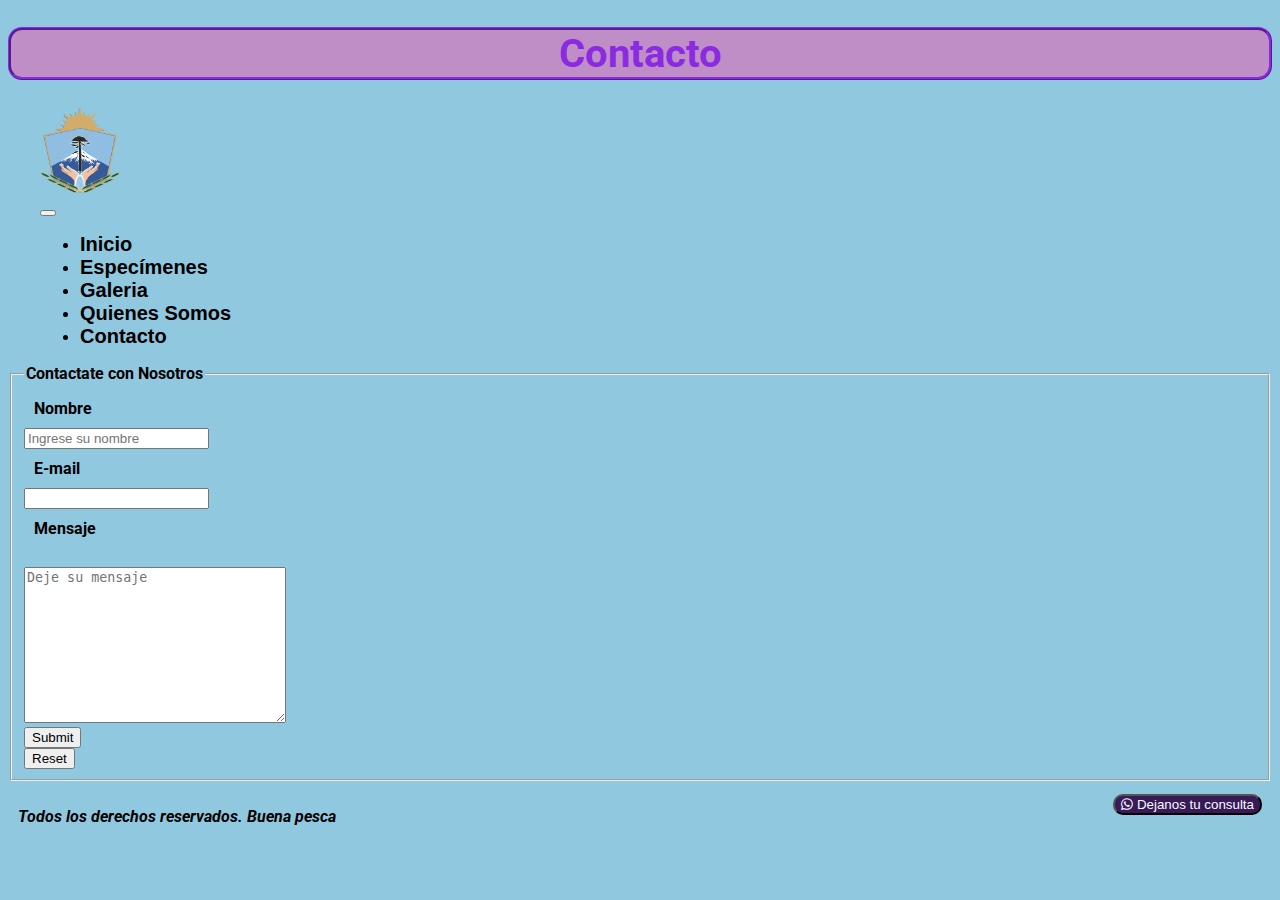
==== paginas/contacto.html @ 19c5a5fc "newcommit" ====
<!DOCTYPE html>
<html lang="en">

<head>
  <meta charset="UTF-8">
  <meta name="viewport" content="width=device-width, initial-scale=1.0">
  <title> Club de Pesca </title>

  <link rel="stylesheet" href="https://cdnjs.cloudflare.com/ajax/libs/font-awesome/5.15.3/css/all.min.css">
  <!-- CSS BS -->
  <link href="https://cdn.jsdelivr.net/npm/bootstrap@5.3.1/dist/css/bootstrap.min.css" rel="stylesheet"
    integrity="sha384-4bw+/aepP/YC94hEpVNVgiZdgIC5+VKNBQNGCHeKRQN+PtmoHDEXuppvnDJzQIu9" crossorigin="anonymous">
  <!-- CSS -->
  <link rel="stylesheet" href="../css/estilos.css">
</head>

<body class="container-fluid">

  <header>
    <div class="tituloPrincipal">
      <h1> Contacto </h1>
    </div>
    <nav class="navbar navbar-expand-lg letra">
      <div class="container-fluid">
        <div class="logo"><a class="navbar-brand" href="../index.html"> <img class="frodo"
              src="../Imágenes/nqn-logo.png" alt="Logo "></a></div>
        <button class="navbar-toggler" type="button" data-bs-toggle="collapse" data-bs-target="#navbarNav"
          aria-controls="navbarNav" aria-expanded="false" aria-label="Toggle navigation">
          <span class="navbar-toggler-icon"></span>
        </button>
        <div class="collapse navbar-collapse" id="navbarNav">
          <ul class="navbar-nav ms-auto">
            <li class="nav-item">
              <a class="nav-link" href="../index.html"> Inicio </a>
            </li>
            <li class="nav-item">
              <a class="nav-link" href="especimenes.html"> Especímenes </a>
            </li>
            <li class="nav-item">
              <a class="nav-link" href="galeria.html"> Galeria </a>
            </li>
            <li class="nav-item">
              <a class="nav-link" href="quienes somos.html"> Quienes Somos</a>
            </li>
            <li class="nav-item">
              <a class="nav-link" href="contacto.html"> Contacto </a>
            </li>
          </ul>
        </div>
      </div>
    </nav>
  </header>
  <form>
    <fieldset>
      <legend> Contactate con Nosotros </legend>
      <label for="nombre"> Nombre </label>
      <input type="text" id="nombre" placeholder="Ingrese su nombre">

      <label for="">E-mail</label>
      <input type="email">

      <label for="">Mensaje</label><br>
      <textarea name="" id="" cols="30" rows="10" placeholder="Deje su mensaje"></textarea>

      <input type="submit">
      <input type="reset">
    </fieldset>
  </form>
  <footer>
    <p> Todos los derechos reservados. Buena pesca </p>
    <a href="https://api.whatsapp.com/send?phone=542995289735" target="_blank">
      <button class="guasap">
        <i class="fab fa-whatsapp"></i> Dejanos tu consulta
      </button>
    </a>
  </footer>



  <!-- JS -->
  <script src="https://cdn.jsdelivr.net/npm/bootstrap@5.3.1/dist/js/bootstrap.bundle.min.js"
    integrity="sha384-HwwvtgBNo3bZJJLYd8oVXjrBZt8cqVSpeBNS5n7C8IVInixGAoxmnlMuBnhbgrkm"
    crossorigin="anonymous">
  </script>
</body>

</html>
---- css/estilos.css ----
@charset "UTF-8";
@import url("https://fonts.googleapis.com/css2?family=Lato:wght@300;400;700&family=Roboto:wght@100&display=swap");
body {
  background-color: rgb(144, 200, 223);
  font-family: "Lato", sans-serif;
  font-family: "Roboto", sans-serif;
  font-weight: bold;
}

h1 {
  text-align: center;
  color: blueviolet;
  background-color: rgb(192, 142, 199);
  border-style: ridge;
  border-radius: 14px;
  border-color: blueviolet;
  font-size: 40px;
}

.frodo {
  width: 5rem;
}

.letra {
  font-size: 0, 5rem;
  padding-left: 2rem;
  text-transform: capitalize;
}

a {
  text-decoration: none;
  font: bold;
  font-family: Verdana, Geneva, Tahoma, sans-serif;
  color: black;
  font-size: 20px;
}

main {
  background: linear-gradient(to left, #A76F6F, #A76F6F, #A76F6F, #EAB2A0);
  border-style: ridge;
  border-radius: 14px;
  border-color: #EAB2A0;
  justify-content: center;
}

h2 {
  font-family: "Ubuntu", sans-serif;
  font-style: italic;
  font-size: 30px;
  text-align: center;
  font-weight: bold;
}

.zeus {
  font-size: 20px;
  font-weight: bold;
  text-align: center;
}

.apoloChan {
  width: 60%;
  margin-left: 20%;
  padding-top: 2%;
  padding-bottom: 2%;
  text-align: center;
}

@keyframes foto {
  0% {
    opacity: 0;
  }
  100% {
    opacity: 100%;
  }
}
.anime {
  animation-name: foto;
  animation-duration: 5s;
  animation-iteration-count: 2;
}

.apoloKun {
  width: 20%;
  margin-left: 40%;
  padding-top: 2%;
  padding-bottom: 2%;
  text-align: center;
}

footer {
  display: flex;
  font-size: 16px;
  text-align: left;
  font-style: italic;
  color: black;
  flex-direction: row;
  justify-content: space-between;
  padding: 10px;
}

.guasap {
  border-radius: 10px;
  background-color: #371B58;
  color: #fafafa;
}

/* Sección Contacto */
label {
  margin: 10px;
  display: block;
}

h3 {
  font-weight: bold;
  color: rgb(44, 44, 102);
  font-style: italic;
  text-align: center;
}

input {
  display: block;
}

/* Seccion Especimenes */
.cards {
  display: grid;
  grid-template-columns: repeat(3, 1fr);
  grid-gap: 10px;
}

.lola {
  margin: 0 auto;
  width: 90%;
  border-radius: 20px;
  background-color: #9a5eb3;
  border: solid black 1px;
  margin: 10px;
  padding: 10px;
  box-shadow: 10px 10px grey;
}

.pieEnlace {
  text-align: left;
  padding: 10px;
  margin: 10px;
  color: #fff;
  background: linear-gradient(to left, #A76F6F, #A76F6F, #A76F6F, #EAB2A0);
  border-style: ridge;
  border-radius: 14px;
  border-color: #4a235a;
  font-size: 20px;
}

/*# sourceMappingURL=estilos.css.map */
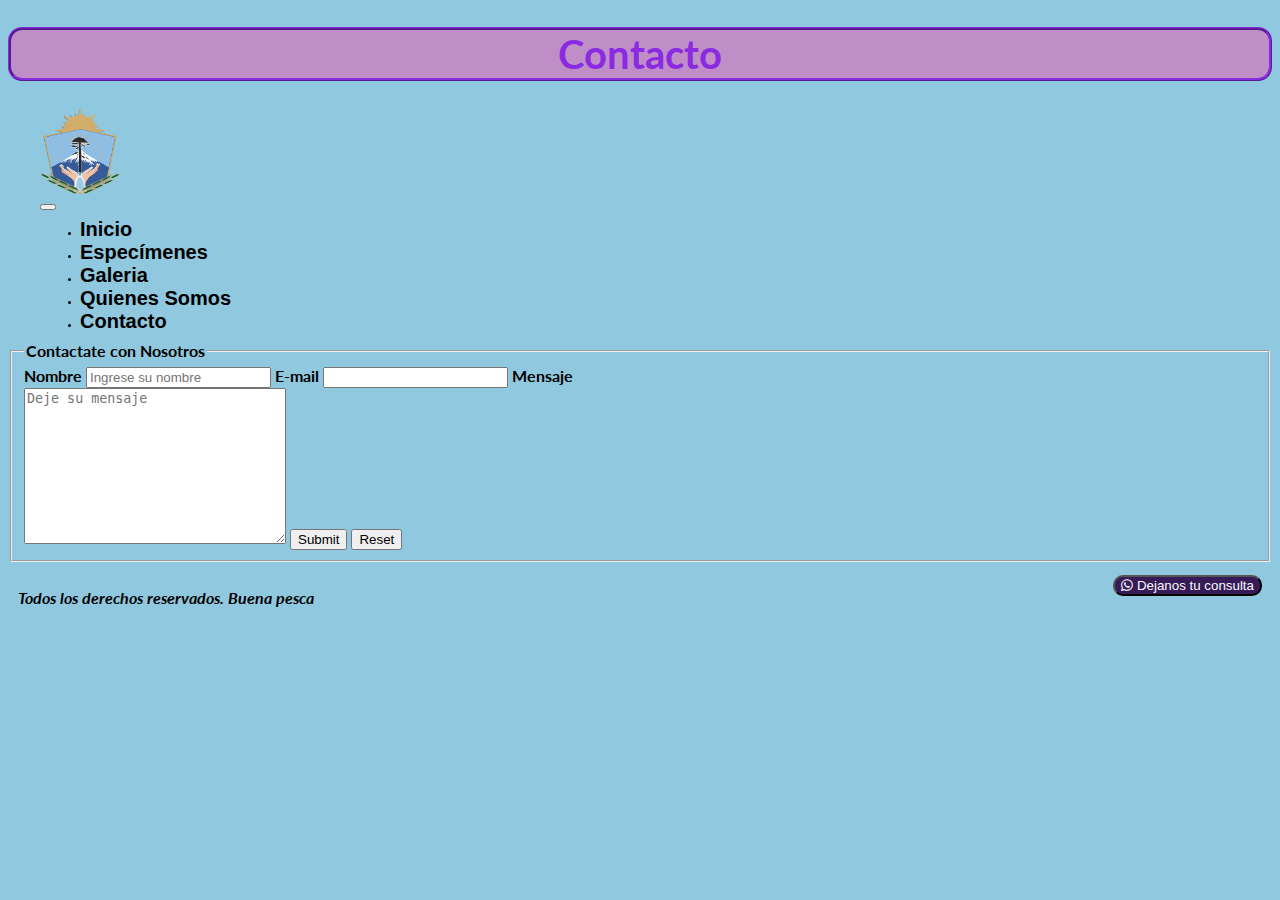
==== commit 111e72cd: "nuevoscambios" ====
--- a/paginas/contacto.html
+++ b/paginas/contacto.html
@@ -1,11 +1,17 @@
 <!DOCTYPE html>
-<html lang="en">
+<html lang="es">
 
 <head>
   <meta charset="UTF-8">
   <meta name="viewport" content="width=device-width, initial-scale=1.0">
+  <meta name="description"
+    content=" A todos los que practican la pesca de forma deportiva, respetando la biodiversidad y el medio ambiente, queda decirles que el mar es una amante cruel. Ella te atrae con su belleza. Y luego ella te roba el aliento. Los pescadores conocen sus secretos. Saben leer sus estados de ánimo. Y saben cómo sobrevivir. Cuando llega el tiempo tormentoso, los pescadores salen al mar en sus pequeños botes desafían las olas. Saben los riesgos que corren, pero lo hacen de todos modos por amor al mar. Los peces pican hoy, las redes estan llenas, los pescadores están felices, regresan a la orilla con su pesca del día. El mar es una amante cruel, pero los pescadores conocen sus secretos y continúan desafiando sus tormentas, por amor al mar.">
+
+  <meta name="keywords" content="pesca, deportiva, familia, deporte, biodiversidad, peces, cañas, cucharas.">
+
   <title> Club de Pesca </title>
 
+  <!-- ICONO -->
   <link rel="stylesheet" href="https://cdnjs.cloudflare.com/ajax/libs/font-awesome/5.15.3/css/all.min.css">
   <!-- CSS BS -->
   <link href="https://cdn.jsdelivr.net/npm/bootstrap@5.3.1/dist/css/bootstrap.min.css" rel="stylesheet"
@@ -79,9 +85,8 @@
 
   <!-- JS -->
   <script src="https://cdn.jsdelivr.net/npm/bootstrap@5.3.1/dist/js/bootstrap.bundle.min.js"
-    integrity="sha384-HwwvtgBNo3bZJJLYd8oVXjrBZt8cqVSpeBNS5n7C8IVInixGAoxmnlMuBnhbgrkm"
-    crossorigin="anonymous">
-  </script>
+    integrity="sha384-HwwvtgBNo3bZJJLYd8oVXjrBZt8cqVSpeBNS5n7C8IVInixGAoxmnlMuBnhbgrkm" crossorigin="anonymous">
+    </script>
 </body>
 
 </html>--- a/css/estilos.css
+++ b/css/estilos.css
@@ -3,11 +3,9 @@
 body {
   background-color: rgb(144, 200, 223);
   font-family: "Lato", sans-serif;
-  font-family: "Roboto", sans-serif;
   font-weight: bold;
 }
-
-h1 {
+body h1 {
   text-align: center;
   color: blueviolet;
   background-color: rgb(192, 142, 199);
@@ -22,7 +20,7 @@
 }
 
 .letra {
-  font-size: 0, 5rem;
+  font-size: 0.5rem;
   padding-left: 2rem;
   text-transform: capitalize;
 }
@@ -35,51 +33,40 @@
   font-size: 20px;
 }
 
+/* mixin */
 main {
-  background: linear-gradient(to left, #A76F6F, #A76F6F, #A76F6F, #EAB2A0);
+  background: linear-gradient(to left, #A76F6F, #EAB2A0);
   border-style: ridge;
   border-radius: 14px;
   border-color: #EAB2A0;
   justify-content: center;
 }
-
-h2 {
-  font-family: "Ubuntu", sans-serif;
-  font-style: italic;
-  font-size: 30px;
-  text-align: center;
-  font-weight: bold;
-}
-
-.zeus {
+main .zeus {
   font-size: 20px;
   font-weight: bold;
   text-align: center;
 }
-
-.apoloChan {
+main .apoloChan {
   width: 60%;
   margin-left: 20%;
   padding-top: 2%;
   padding-bottom: 2%;
   text-align: center;
 }
-
 @keyframes foto {
   0% {
     opacity: 0;
   }
   100% {
-    opacity: 100%;
+    opacity: 1;
   }
 }
-.anime {
+main .anime {
   animation-name: foto;
   animation-duration: 5s;
   animation-iteration-count: 2;
 }
-
-.apoloKun {
+main .apoloKun {
   width: 20%;
   margin-left: 40%;
   padding-top: 2%;
@@ -97,15 +84,14 @@
   justify-content: space-between;
   padding: 10px;
 }
-
-.guasap {
+footer .guasap {
   border-radius: 10px;
   background-color: #371B58;
   color: #fafafa;
 }
 
 /* Sección Contacto */
-label {
+.label-comun, .label-input, .label-contacto {
   margin: 10px;
   display: block;
 }
@@ -115,10 +101,6 @@
   color: rgb(44, 44, 102);
   font-style: italic;
   text-align: center;
-}
-
-input {
-  display: block;
 }
 
 /* Seccion Especimenes */
@@ -144,11 +126,24 @@
   padding: 10px;
   margin: 10px;
   color: #fff;
-  background: linear-gradient(to left, #A76F6F, #A76F6F, #A76F6F, #EAB2A0);
+  background: linear-gradient(to left, #A76F6F, #EAB2A0);
   border-style: ridge;
   border-radius: 14px;
-  border-color: #4a235a;
+  border-color: #EAB2A0;
   font-size: 20px;
 }
 
+.imagenes {
+  font-style: italic;
+  text-align: center;
+  font-weight: bold;
+}
+
+.peces {
+  width: 70%;
+  height: 90%;
+  border: 2px solid black;
+  border-radius: 20px;
+}
+
 /*# sourceMappingURL=estilos.css.map */
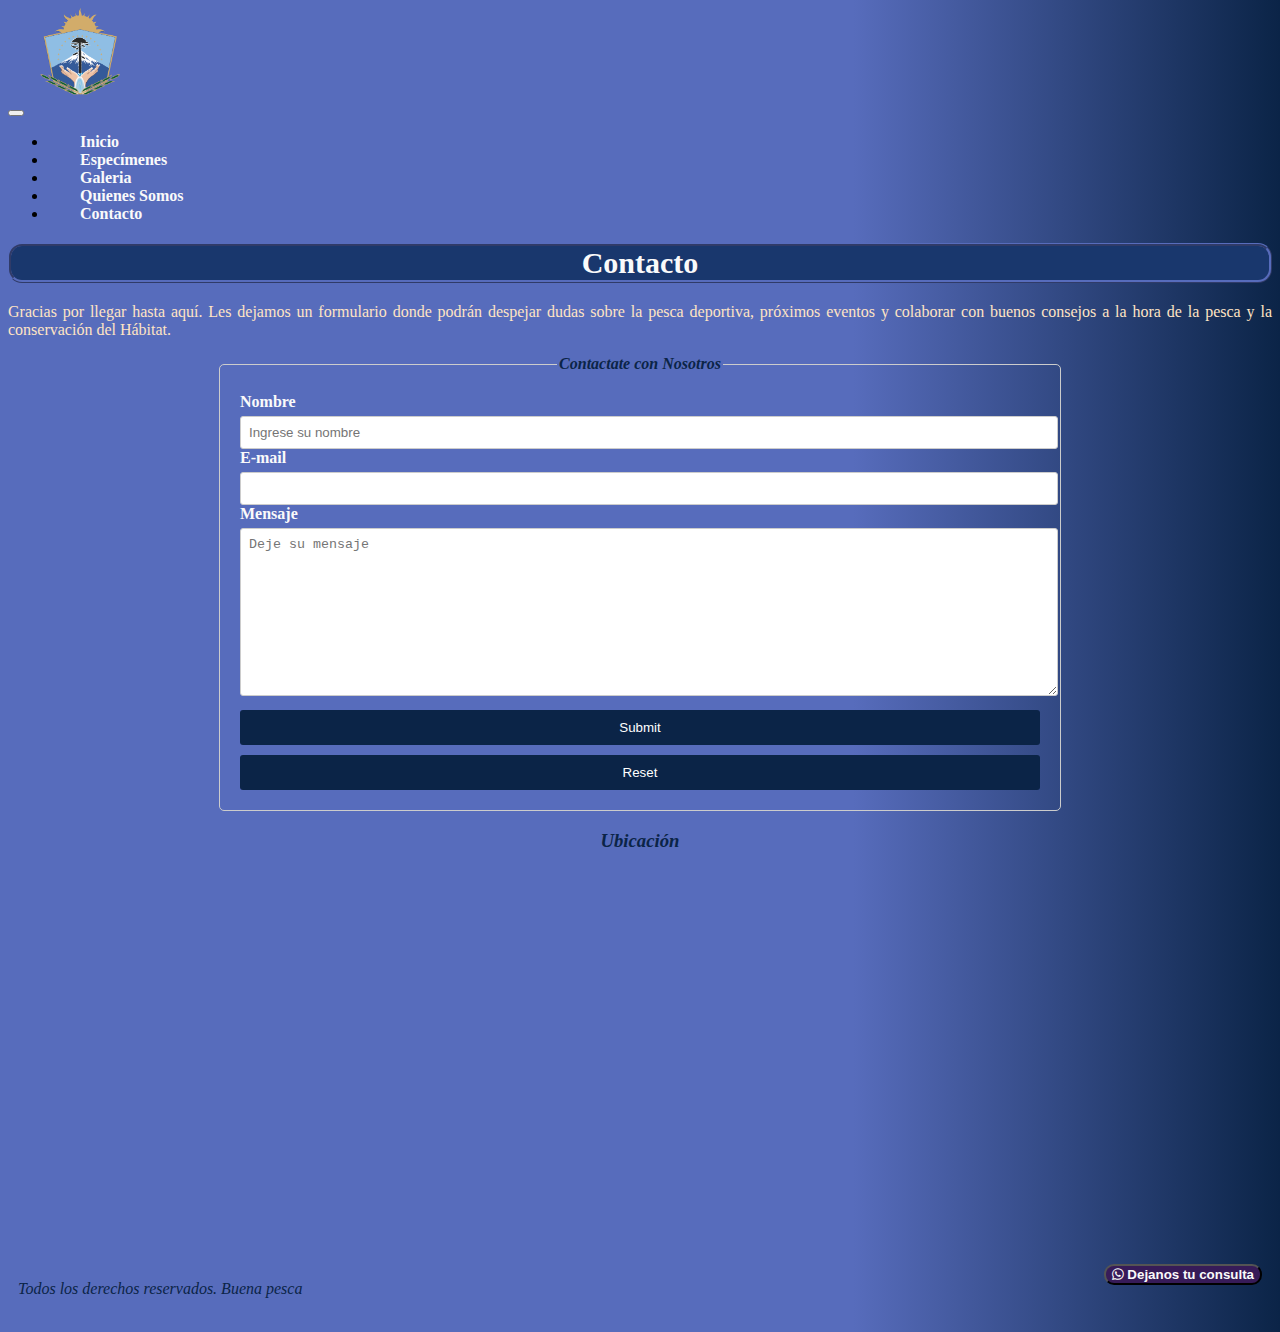
==== commit 0ca23ade: "casifinito" ====
--- a/paginas/contacto.html
+++ b/paginas/contacto.html
@@ -5,7 +5,7 @@
   <meta charset="UTF-8">
   <meta name="viewport" content="width=device-width, initial-scale=1.0">
   <meta name="description"
-    content=" A todos los que practican la pesca de forma deportiva, respetando la biodiversidad y el medio ambiente, queda decirles que el mar es una amante cruel. Ella te atrae con su belleza. Y luego ella te roba el aliento. Los pescadores conocen sus secretos. Saben leer sus estados de ánimo. Y saben cómo sobrevivir. Cuando llega el tiempo tormentoso, los pescadores salen al mar en sus pequeños botes desafían las olas. Saben los riesgos que corren, pero lo hacen de todos modos por amor al mar. Los peces pican hoy, las redes estan llenas, los pescadores están felices, regresan a la orilla con su pesca del día. El mar es una amante cruel, pero los pescadores conocen sus secretos y continúan desafiando sus tormentas, por amor al mar.">
+    content=" Aquí podrán dejarnos todos sus comentarios en relación a la buena pesca. También podrán solicitar consejos y consultar por los próximos eventos.">
 
   <meta name="keywords" content="pesca, deportiva, familia, deporte, biodiversidad, peces, cañas, cucharas.">
 
@@ -23,8 +23,7 @@
 <body class="container-fluid">
 
   <header>
-    <div class="tituloPrincipal">
-      <h1> Contacto </h1>
+    
     </div>
     <nav class="navbar navbar-expand-lg letra">
       <div class="container-fluid">
@@ -57,7 +56,11 @@
     </nav>
   </header>
   <form>
-    <fieldset>
+    <div class="tituloPrincipal">
+      <h1> Contacto </h1>
+
+      <p class="shoQueSe"> Gracias por llegar hasta aquí. Les dejamos un formulario donde podrán despejar dudas sobre la pesca deportiva, próximos eventos y colaborar con buenos consejos a la hora de la pesca y la conservación del Hábitat. </p>
+        <fieldset>
       <legend> Contactate con Nosotros </legend>
       <label for="nombre"> Nombre </label>
       <input type="text" id="nombre" placeholder="Ingrese su nombre">
@@ -68,10 +71,16 @@
       <label for="">Mensaje</label><br>
       <textarea name="" id="" cols="30" rows="10" placeholder="Deje su mensaje"></textarea>
 
-      <input type="submit">
-      <input type="reset">
+      <input class="boton" type="submit">
+      <input class="boton" type="reset">
     </fieldset>
   </form>
+
+<div>
+  <h3> Ubicación </h3>
+  <iframe src="https://www.google.com/maps/embed?pb=!1m18!1m12!1m3!1d12411.873726912954!2d-68.2391497487161!3d-38.947549559204425!2m3!1f0!2f0!3f0!3m2!1i1024!2i768!4f13.1!3m3!1m2!1s0x960bcc074247cb49%3A0xa366b3333bd5c9ef!2sPlottier%2C%20Neuqu%C3%A9n!5e0!3m2!1ses!2sar!4v1692904287057!5m2!1ses!2sar" width="600" height="450" style="border:0;" allowfullscreen="" loading="lazy" referrerpolicy="no-referrer-when-downgrade"></iframe>
+</div>
+
   <footer>
     <p> Todos los derechos reservados. Buena pesca </p>
     <a href="https://api.whatsapp.com/send?phone=542995289735" target="_blank">
--- a/css/estilos.css
+++ b/css/estilos.css
@@ -1,58 +1,60 @@
 @charset "UTF-8";
 @import url("https://fonts.googleapis.com/css2?family=Lato:wght@300;400;700&family=Roboto:wght@100&display=swap");
 body {
-  background-color: rgb(144, 200, 223);
-  font-family: "Lato", sans-serif;
+  background: linear-gradient(to left, #0B2447, #576CBC, #576CBC, #576CBC);
+  font-family: "#Lato", "sans-serif";
   font-weight: bold;
 }
 body h1 {
   text-align: center;
-  color: blueviolet;
-  background-color: rgb(192, 142, 199);
-  border-style: ridge;
-  border-radius: 14px;
-  border-color: blueviolet;
-  font-size: 40px;
+  color: #fafafa;
+  background-color: #19376D;
+  border-style: ridge;
+  border-radius: 14px;
+  border-color: #576CBC;
+  font-size: 30px;
 }
 
 .frodo {
   width: 5rem;
 }
 
-.letra {
-  font-size: 0.5rem;
+.navbar a {
+  text-decoration: none;
+  color: #fafafa;
+  font-size: 1rem;
   padding-left: 2rem;
   text-transform: capitalize;
-}
-
-a {
-  text-decoration: none;
-  font: bold;
-  font-family: Verdana, Geneva, Tahoma, sans-serif;
-  color: black;
+  font-weight: bold;
+}
+
+/* mixin */
+.zeus {
+  background: linear-gradient(to left, #576CBC, #A5D7E8);
+  border-style: ridge;
+  border-radius: 14px;
+  border-color: #A5D7E8;
+  padding: 50px;
+  margin: 50px;
   font-size: 20px;
-}
-
-/* mixin */
-main {
-  background: linear-gradient(to left, #A76F6F, #EAB2A0);
-  border-style: ridge;
-  border-radius: 14px;
-  border-color: #EAB2A0;
-  justify-content: center;
-}
-main .zeus {
-  font-size: 20px;
-  font-weight: bold;
-  text-align: center;
-}
-main .apoloChan {
-  width: 60%;
-  margin-left: 20%;
+  text-align: justify;
+  color: #0B2447;
+  font-style: italic;
+}
+
+.shoQueSe {
+  color: bisque;
+  text-align: justify;
+}
+
+.apoloChan {
+  width: 50%;
+  margin-left: 25%;
   padding-top: 2%;
   padding-bottom: 2%;
   text-align: center;
 }
+
 @keyframes foto {
   0% {
     opacity: 0;
@@ -61,12 +63,13 @@
     opacity: 1;
   }
 }
-main .anime {
+.anime {
   animation-name: foto;
   animation-duration: 5s;
   animation-iteration-count: 2;
 }
-main .apoloKun {
+
+.apoloKun {
   width: 20%;
   margin-left: 40%;
   padding-top: 2%;
@@ -88,19 +91,58 @@
   border-radius: 10px;
   background-color: #371B58;
   color: #fafafa;
+  font-weight: bold;
 }
 
 /* Sección Contacto */
-.label-comun, .label-input, .label-contacto {
-  margin: 10px;
+fieldset {
+  border: 1px solid #ccc;
+  border-radius: 5px;
+  padding: 20px;
+  width: 800px;
+  margin: 0 auto;
+  color: #fafafa;
+}
+
+encabezado, h4, h3, legend {
+  font-weight: bold;
+  color: #0B2447;
+  font-style: italic;
+  text-align: center;
+}
+
+.label-comun, .label-contacto {
+  margin-top: 10px;
   display: block;
 }
 
-h3 {
-  font-weight: bold;
-  color: rgb(44, 44, 102);
-  font-style: italic;
-  text-align: center;
+input,
+textarea {
+  width: 100%;
+  padding: 8px;
+  margin-top: 5px;
+  border: 1px solid #ccc;
+  border-radius: 3px;
+  color: #fafafa;
+}
+
+.boton {
+  margin-top: 10px;
+  background-color: #0B2447;
+  color: #fff;
+  padding: 10px 20px;
+  border: none;
+  border-radius: 3px;
+  cursor: pointer;
+}
+
+.boton:hover {
+  background-color: #A5D7E8;
+}
+
+iframe {
+  width: 100%;
+  height: 380px;
 }
 
 /* Seccion Especimenes */
@@ -114,22 +156,27 @@
   margin: 0 auto;
   width: 90%;
   border-radius: 20px;
-  background-color: #9a5eb3;
+  background-color: #A5D7E8;
   border: solid black 1px;
   margin: 10px;
   padding: 10px;
-  box-shadow: 10px 10px grey;
+  box-shadow: 10px 10px #0B2447;
+}
+
+.card-img {
+  width: 100%;
+  padding: 10%;
 }
 
 .pieEnlace {
-  text-align: left;
-  padding: 10px;
-  margin: 10px;
-  color: #fff;
-  background: linear-gradient(to left, #A76F6F, #EAB2A0);
-  border-style: ridge;
-  border-radius: 14px;
-  border-color: #EAB2A0;
+  text-align: center;
+  padding-left: 20px;
+  margin-top: 10px;
+  color: #0B2447;
+  background: linear-gradient(to left, #576CBC, #A5D7E8);
+  border-style: ridge;
+  border-radius: 14px;
+  border-color: #A5D7E8;
   font-size: 20px;
 }
 
@@ -146,4 +193,72 @@
   border-radius: 20px;
 }
 
+h2 {
+  font-weight: 400;
+}
+
+p {
+  font-weight: 300;
+  color: #0B2447;
+}
+
+.container {
+  display: flex;
+  flex-wrap: wrap;
+  justify-content: space-between;
+  max-width: 1200px;
+  margin: 0 auto;
+}
+
+.tarjeta {
+  background: linear-gradient(to left, #4477CE, #A5D7E8);
+  border-style: ridge;
+  border-radius: 14px;
+  border-color: #A5D7E8;
+  color: #333;
+  border: 1px solid #333;
+  margin-bottom: 20px;
+  padding: 10px;
+  border-radius: 5px;
+  box-shadow: 10px 10px 5px #0B2447;
+  width: calc(25% - 20px);
+  box-sizing: border-box;
+}
+.tarjeta .imagenn {
+  object-fit: cover;
+  width: 100%;
+  height: 30%;
+  border: solid #0B2447 1.5px;
+}
+.tarjeta .precio {
+  font-size: 30px;
+  color: #0B2447;
+  font-weight: bold;
+}
+.tarjeta .btn-precio {
+  background: #19376D;
+  display: block;
+  padding: 10px;
+  color: #fff;
+  text-decoration: none;
+  border-radius: 3px;
+  margin-bottom: 10px;
+}
+.tarjeta .btn-precio:hover {
+  background: #A5D7E8;
+  color: black;
+}
+@media (max-width: 1070px) {
+  .tarjeta .columna {
+    width: 45%;
+    margin-bottom: 20px;
+  }
+}
+@media (max-width: 600px) {
+  .tarjeta .columna {
+    width: 100%;
+    margin-bottom: 20px;
+  }
+}
+
 /*# sourceMappingURL=estilos.css.map */
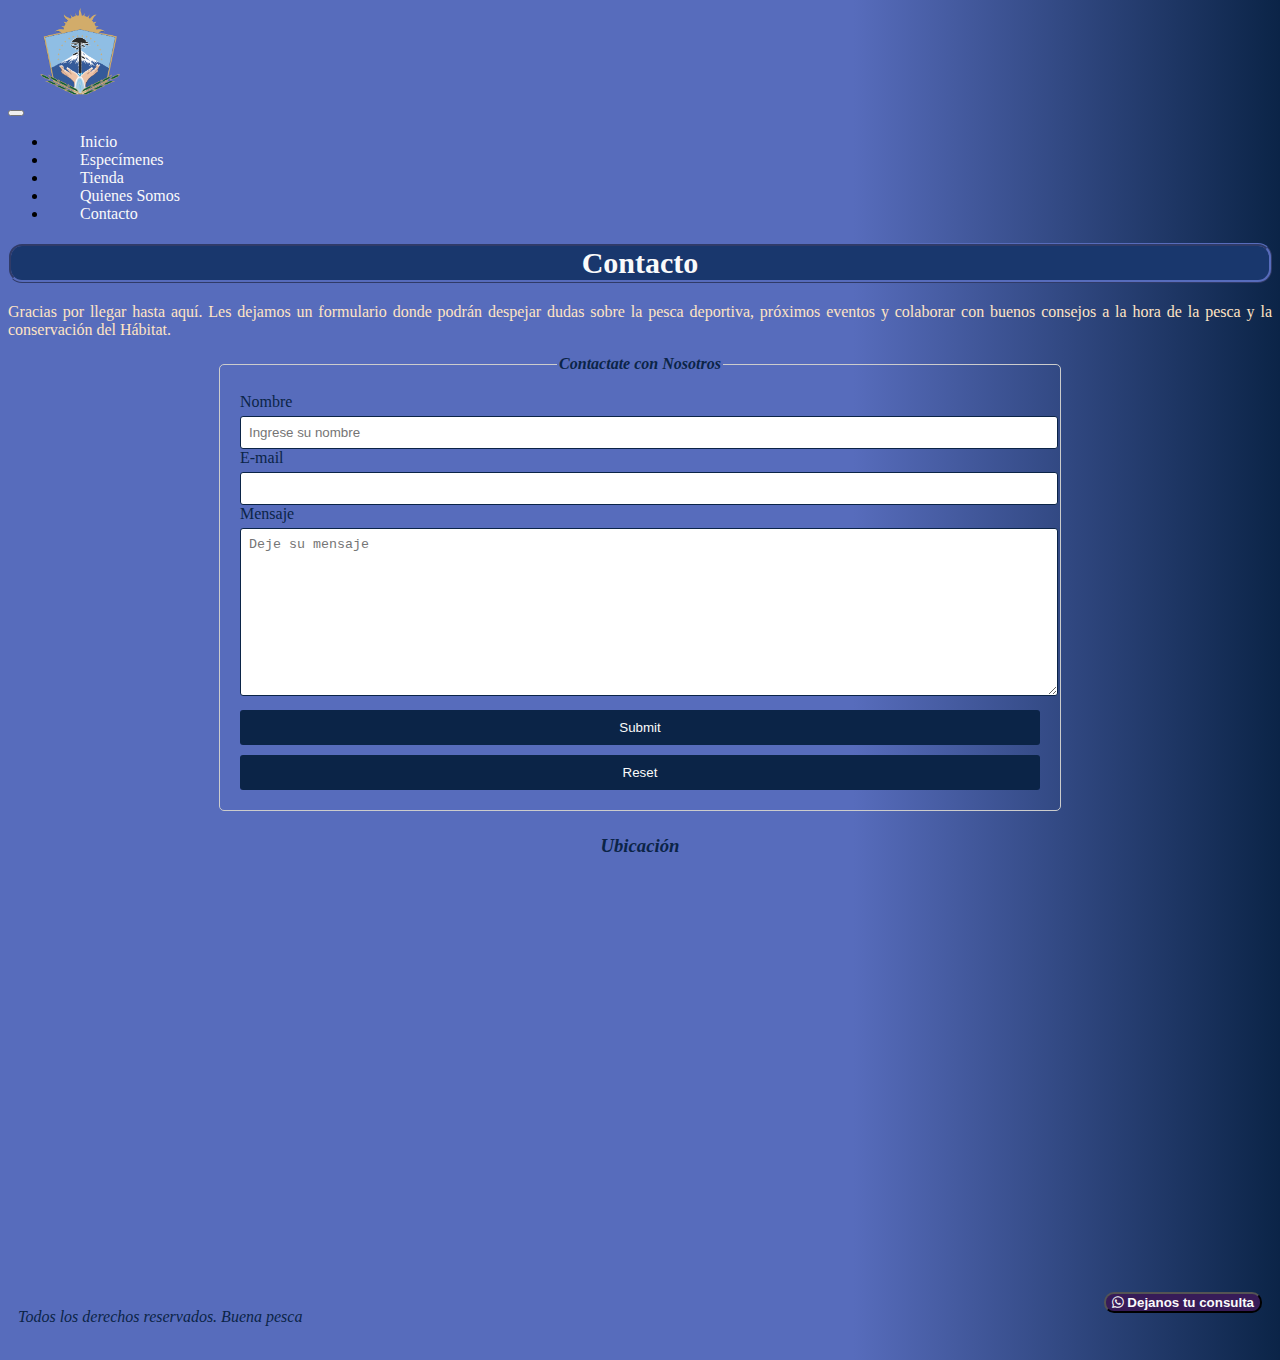
==== commit 7c6ada59: "finalizada" ====
--- a/paginas/contacto.html
+++ b/paginas/contacto.html
@@ -9,7 +9,7 @@
 
   <meta name="keywords" content="pesca, deportiva, familia, deporte, biodiversidad, peces, cañas, cucharas.">
 
-  <title> Club de Pesca </title>
+  <title> Contacto - Pescando Ando </title>
 
   <!-- ICONO -->
   <link rel="stylesheet" href="https://cdnjs.cloudflare.com/ajax/libs/font-awesome/5.15.3/css/all.min.css">
@@ -21,15 +21,15 @@
 </head>
 
 <body class="container-fluid">
+  <!-- NAV BAR -->
+  <header>
 
-  <header>
-    
     </div>
     <nav class="navbar navbar-expand-lg letra">
       <div class="container-fluid">
         <div class="logo"><a class="navbar-brand" href="../index.html"> <img class="frodo"
               src="../Imágenes/nqn-logo.png" alt="Logo "></a></div>
-        <button class="navbar-toggler" type="button" data-bs-toggle="collapse" data-bs-target="#navbarNav"
+        <button class="navbar-toggler bg-primary-subtle" type="button" data-bs-toggle="collapse" data-bs-target="#navbarNav"
           aria-controls="navbarNav" aria-expanded="false" aria-label="Toggle navigation">
           <span class="navbar-toggler-icon"></span>
         </button>
@@ -42,7 +42,7 @@
               <a class="nav-link" href="especimenes.html"> Especímenes </a>
             </li>
             <li class="nav-item">
-              <a class="nav-link" href="galeria.html"> Galeria </a>
+              <a class="nav-link" href="galeria.html"> Tienda </a>
             </li>
             <li class="nav-item">
               <a class="nav-link" href="quienes somos.html"> Quienes Somos</a>
@@ -55,32 +55,44 @@
       </div>
     </nav>
   </header>
-  <form>
-    <div class="tituloPrincipal">
-      <h1> Contacto </h1>
+  <!-- Formulario -->
+  <section>
+    <form>
+      <div class="tituloPrincipal">
+        <h1> Contacto </h1>
 
-      <p class="shoQueSe"> Gracias por llegar hasta aquí. Les dejamos un formulario donde podrán despejar dudas sobre la pesca deportiva, próximos eventos y colaborar con buenos consejos a la hora de la pesca y la conservación del Hábitat. </p>
+        <p class="shoQueSe"> Gracias por llegar hasta aquí. Les dejamos un formulario donde podrán despejar dudas sobre
+          la
+          pesca deportiva, próximos eventos y colaborar con buenos consejos a la hora de la pesca y la conservación del
+          Hábitat. </p>
         <fieldset>
-      <legend> Contactate con Nosotros </legend>
-      <label for="nombre"> Nombre </label>
-      <input type="text" id="nombre" placeholder="Ingrese su nombre">
+          <legend> Contactate con Nosotros </legend>
+          <label class="letras" for="nombre"> Nombre </label>
+          <input type="text" id="nombre" placeholder="Ingrese su nombre">
 
-      <label for="">E-mail</label>
-      <input type="email">
+          <label class="letras" for="">E-mail</label>
+          <input type="email">
 
-      <label for="">Mensaje</label><br>
-      <textarea name="" id="" cols="30" rows="10" placeholder="Deje su mensaje"></textarea>
+          <label class="letras" for="">Mensaje</label><br>
+          <textarea name="" id="" cols="30" rows="10" placeholder="Deje su mensaje"></textarea>
 
-      <input class="boton" type="submit">
-      <input class="boton" type="reset">
-    </fieldset>
-  </form>
+          <input class="boton" type="submit">
+          <input class="boton" type="reset">
+        </fieldset>
+    </form>
 
-<div>
-  <h3> Ubicación </h3>
-  <iframe src="https://www.google.com/maps/embed?pb=!1m18!1m12!1m3!1d12411.873726912954!2d-68.2391497487161!3d-38.947549559204425!2m3!1f0!2f0!3f0!3m2!1i1024!2i768!4f13.1!3m3!1m2!1s0x960bcc074247cb49%3A0xa366b3333bd5c9ef!2sPlottier%2C%20Neuqu%C3%A9n!5e0!3m2!1ses!2sar!4v1692904287057!5m2!1ses!2sar" width="600" height="450" style="border:0;" allowfullscreen="" loading="lazy" referrerpolicy="no-referrer-when-downgrade"></iframe>
-</div>
+    <!-- Mapa -->
+    <div class="mapa-container">
+      <h3 class="titulo-ubicacion"> Ubicación </h3>
 
+      <iframe
+        src="https://www.google.com/maps/embed?pb=!1m18!1m12!1m3!1d12411.873726912954!2d-68.2391497487161!3d-38.947549559204425!2m3!1f0!2f0!3f0!3m2!1i1024!2i768!4f13.1!3m3!1m2!1s0x960bcc074247cb49%3A0xa366b3333bd5c9ef!2sPlottier%2C%20Neuqu%C3%A9n!5e0!3m2!1ses!2sar!4v1692904287057!5m2!1ses!2sar"
+        width="600" height="450" style="border:0;" allowfullscreen="" loading="lazy"
+        referrerpolicy="no-referrer-when-downgrade"></iframe>
+    </div>
+  </section>
+
+  <!-- Pie de Página -->
   <footer>
     <p> Todos los derechos reservados. Buena pesca </p>
     <a href="https://api.whatsapp.com/send?phone=542995289735" target="_blank">
--- a/css/estilos.css
+++ b/css/estilos.css
@@ -1,20 +1,5 @@
 @charset "UTF-8";
 @import url("https://fonts.googleapis.com/css2?family=Lato:wght@300;400;700&family=Roboto:wght@100&display=swap");
-body {
-  background: linear-gradient(to left, #0B2447, #576CBC, #576CBC, #576CBC);
-  font-family: "#Lato", "sans-serif";
-  font-weight: bold;
-}
-body h1 {
-  text-align: center;
-  color: #fafafa;
-  background-color: #19376D;
-  border-style: ridge;
-  border-radius: 14px;
-  border-color: #576CBC;
-  font-size: 30px;
-}
-
 .frodo {
   width: 5rem;
 }
@@ -25,147 +10,50 @@
   font-size: 1rem;
   padding-left: 2rem;
   text-transform: capitalize;
-  font-weight: bold;
-}
-
-/* mixin */
-.zeus {
-  background: linear-gradient(to left, #576CBC, #A5D7E8);
-  border-style: ridge;
-  border-radius: 14px;
-  border-color: #A5D7E8;
-  padding: 50px;
-  margin: 50px;
-  font-size: 20px;
+  font-weight: lighter;
+}
+
+/* mixin de gradiente para tarjeta*/
+/* Seccion Especimenes */
+/* carrousel*/
+/* imágenes del carrusel */
+.carousel-inner .card .card-img-top {
+  width: 100%;
+  object-fit: cover;
+}
+
+/*Tarjetas */
+.card {
+  height: 100% !important;
+  display: flex;
+  flex-direction: column;
+  justify-content: flex-start;
+}
+
+.cuerpoTarjeta {
+  height: 100%;
   text-align: justify;
-  color: #0B2447;
-  font-style: italic;
-}
-
-.shoQueSe {
-  color: bisque;
-  text-align: justify;
-}
-
-.apoloChan {
-  width: 50%;
-  margin-left: 25%;
-  padding-top: 2%;
-  padding-bottom: 2%;
-  text-align: center;
-}
-
-@keyframes foto {
-  0% {
-    opacity: 0;
-  }
-  100% {
-    opacity: 1;
-  }
-}
-.anime {
-  animation-name: foto;
-  animation-duration: 5s;
-  animation-iteration-count: 2;
-}
-
-.apoloKun {
-  width: 20%;
-  margin-left: 40%;
-  padding-top: 2%;
-  padding-bottom: 2%;
-  text-align: center;
-}
-
-footer {
-  display: flex;
-  font-size: 16px;
-  text-align: left;
-  font-style: italic;
-  color: black;
-  flex-direction: row;
-  justify-content: space-between;
-  padding: 10px;
-}
-footer .guasap {
-  border-radius: 10px;
-  background-color: #371B58;
-  color: #fafafa;
-  font-weight: bold;
-}
-
-/* Sección Contacto */
-fieldset {
-  border: 1px solid #ccc;
-  border-radius: 5px;
-  padding: 20px;
-  width: 800px;
-  margin: 0 auto;
-  color: #fafafa;
-}
-
-encabezado, h4, h3, legend {
-  font-weight: bold;
-  color: #0B2447;
-  font-style: italic;
-  text-align: center;
-}
-
-.label-comun, .label-contacto {
-  margin-top: 10px;
-  display: block;
-}
-
-input,
-textarea {
-  width: 100%;
-  padding: 8px;
-  margin-top: 5px;
-  border: 1px solid #ccc;
-  border-radius: 3px;
-  color: #fafafa;
-}
-
-.boton {
-  margin-top: 10px;
-  background-color: #0B2447;
-  color: #fff;
-  padding: 10px 20px;
-  border: none;
-  border-radius: 3px;
-  cursor: pointer;
-}
-
-.boton:hover {
-  background-color: #A5D7E8;
-}
-
-iframe {
-  width: 100%;
-  height: 380px;
-}
-
-/* Seccion Especimenes */
-.cards {
-  display: grid;
-  grid-template-columns: repeat(3, 1fr);
-  grid-gap: 10px;
-}
-
-.lola {
-  margin: 0 auto;
-  width: 90%;
-  border-radius: 20px;
-  background-color: #A5D7E8;
-  border: solid black 1px;
-  margin: 10px;
-  padding: 10px;
-  box-shadow: 10px 10px #0B2447;
-}
-
-.card-img {
-  width: 100%;
-  padding: 10%;
+  flex-grow: 1;
+}
+
+.textoTarjeta {
+  padding-left: 10px;
+  padding-right: 10px;
+}
+
+.card .card-img-top {
+  flex: 1;
+  object-fit: fill;
+  width: auto;
+  height: 150px;
+}
+
+encabezado, h3,
+legend, h4 {
+  font-weight: bold;
+  color: #0B2447;
+  font-style: italic;
+  text-align: center;
 }
 
 .pieEnlace {
@@ -184,22 +72,51 @@
   font-style: italic;
   text-align: center;
   font-weight: bold;
+  margin-top: 20px;
+}
+
+.fotos .col-md-6 {
+  display: flex;
+  flex-direction: column;
+  align-items: center;
+  justify-content: center;
+  padding: 10px;
 }
 
 .peces {
-  width: 70%;
-  height: 90%;
+  max-width: 100%;
   border: 2px solid black;
   border-radius: 20px;
 }
 
+@media (max-width: 768px) {
+  .fotos .col-md-6 {
+    padding: 10px;
+    margin-bottom: 20px;
+  }
+  .peces {
+    border: none;
+    border-radius: 0;
+  }
+}
 h2 {
   font-weight: 400;
 }
 
 p {
-  font-weight: 300;
-  color: #0B2447;
+  font-weight: auto;
+  color: #0B2447;
+}
+
+.textoTarjeta {
+  font-size: 15px;
+  flex-grow: 1;
+}
+
+.precio {
+  font-size: 30px;
+  color: #0B2447;
+  font-weight: bold;
 }
 
 .container {
@@ -218,24 +135,45 @@
   color: #333;
   border: 1px solid #333;
   margin-bottom: 20px;
-  padding: 10px;
+  padding: 20px;
   border-radius: 5px;
   box-shadow: 10px 10px 5px #0B2447;
   width: calc(25% - 20px);
   box-sizing: border-box;
-}
-.tarjeta .imagenn {
-  object-fit: cover;
-  width: 100%;
+  display: flex;
+  flex-direction: column;
+}
+
+@media (max-width: 1070px) {
+  .tarjeta {
+    width: 45%;
+    margin-bottom: 20px;
+  }
+}
+@media (max-width: 600px) {
+  .tarjeta {
+    width: 100%;
+    margin-bottom: 20px;
+  }
+}
+.imagenTarjeta {
   height: 30%;
-  border: solid #0B2447 1.5px;
-}
-.tarjeta .precio {
-  font-size: 30px;
-  color: #0B2447;
-  font-weight: bold;
-}
-.tarjeta .btn-precio {
+  width: 100%;
+  overflow: hidden;
+  display: flex;
+  align-items: center;
+}
+.imagenTarjeta .imagenn {
+  width: 100%;
+  height: auto;
+}
+
+.botonTarjeta {
+  text-align: center;
+  padding: 10px;
+}
+
+.btn-precio {
   background: #19376D;
   display: block;
   padding: 10px;
@@ -244,21 +182,198 @@
   border-radius: 3px;
   margin-bottom: 10px;
 }
-.tarjeta .btn-precio:hover {
+
+.btn-precio:hover {
   background: #A5D7E8;
   color: black;
 }
-@media (max-width: 1070px) {
-  .tarjeta .columna {
-    width: 45%;
-    margin-bottom: 20px;
-  }
-}
-@media (max-width: 600px) {
-  .tarjeta .columna {
-    width: 100%;
-    margin-bottom: 20px;
-  }
+
+footer {
+  display: flex;
+  font-size: 16px;
+  text-align: left;
+  font-style: italic;
+  color: black;
+  flex-direction: row;
+  justify-content: space-between;
+  padding: 10px;
+}
+footer .guasap {
+  border-radius: 10px;
+  background-color: #371B58;
+  color: #fafafa;
+  font-weight: bold;
+}
+
+body {
+  background: linear-gradient(to left, #0B2447, #576CBC, #576CBC, #576CBC);
+  font-family: Georgia, "Times New Roman", Times, serif;
+  font-weight: lighter;
+}
+body h1 {
+  text-align: center;
+  color: #fafafa;
+  background-color: #19376D;
+  border-style: ridge;
+  border-radius: 14px;
+  border-color: #576CBC;
+  font-size: 30px;
+}
+
+.zeus {
+  background: linear-gradient(to left, #576CBC, #A5D7E8);
+  border-style: ridge;
+  border-radius: 14px;
+  border-color: #A5D7E8;
+  padding: 20px;
+  font-size: 18px;
+  text-align: justify;
+  color: #0B2447;
+  font-style: italic;
+}
+@media (max-width: 768px) {
+  .zeus {
+    padding: 10%;
+    font-size: 18px;
+  }
+}
+
+.shoQueSe {
+  color: bisque;
+  text-align: justify;
+}
+
+.apoloChan {
+  width: 50%;
+  margin-left: 25%;
+  padding-top: 2%;
+  padding-bottom: 2%;
+  text-align: center;
+}
+@media (max-width: 768px) {
+  .apoloChan {
+    width: 80%;
+    margin-left: calc((100% - 80%) / 2);
+  }
+}
+
+@keyframes foto {
+  0% {
+    opacity: 0;
+  }
+  100% {
+    opacity: 1;
+  }
+}
+.anime {
+  animation-name: foto;
+  animation-duration: 5s;
+  animation-iteration-count: 2;
+}
+
+.apoloKun {
+  width: 20%;
+  margin-left: 40%;
+  padding-top: 2%;
+  padding-bottom: 2%;
+  text-align: center;
+}
+@media (max-width: 768px) {
+  .apoloKun {
+    width: 80%;
+    margin-left: calc((100% - 80%) / 2);
+  }
+}
+
+.neuquen {
+  width: 50%;
+  margin-left: 25%;
+  padding: 1% 0;
+  text-align: center;
+}
+@media (max-width: 768px) {
+  .neuquen {
+    width: 80%;
+    margin-left: calc((100% - 80%) / 2);
+  }
+}
+
+/* Página Contacto */
+fieldset {
+  border: 1px solid #ccc;
+  border-radius: 5px;
+  padding: 20px;
+  max-width: 800px;
+  margin: 0 auto;
+}
+
+/*EXTEND*/
+/*EXTEND*/
+.letras {
+  color: #0B2447;
+}
+
+input,
+textarea {
+  width: 100%;
+  padding: 8px;
+  margin-top: 5px;
+  border: 1px solid #ccc;
+  border-radius: 3px;
+  border-color: #0B2447;
+  color: black;
+}
+
+.titulo-ubicacion {
+  font-weight: bold;
+  color: #0B2447;
+  font-style: italic;
+  text-align: center;
+  margin-bottom: 5px;
+  padding: 5px;
+}
+
+.boton {
+  margin-top: 10px;
+  background-color: #0B2447;
+  color: #fafafa;
+  padding: 10px 20px;
+  border: none;
+  border-radius: 3px;
+  cursor: pointer;
+}
+
+.boton:hover {
+  background-color: #A5D7E8;
+  color: #0B2447;
+}
+
+iframe {
+  display: flex;
+  justify-content: center;
+  align-items: center;
+  margin: 20px 0;
+  overflow: hidden;
+  width: 100%;
+  height: 100%;
+}
+
+iframe {
+  max-width: 100%;
+  height: 380px;
+}
+
+encabezado, h4, h3,
+legend {
+  font-weight: bold;
+  color: #0B2447;
+  font-style: italic;
+  text-align: center;
+}
+
+.label-comun, .label-contacto {
+  margin-top: 10px;
+  display: block;
 }
 
 /*# sourceMappingURL=estilos.css.map */
